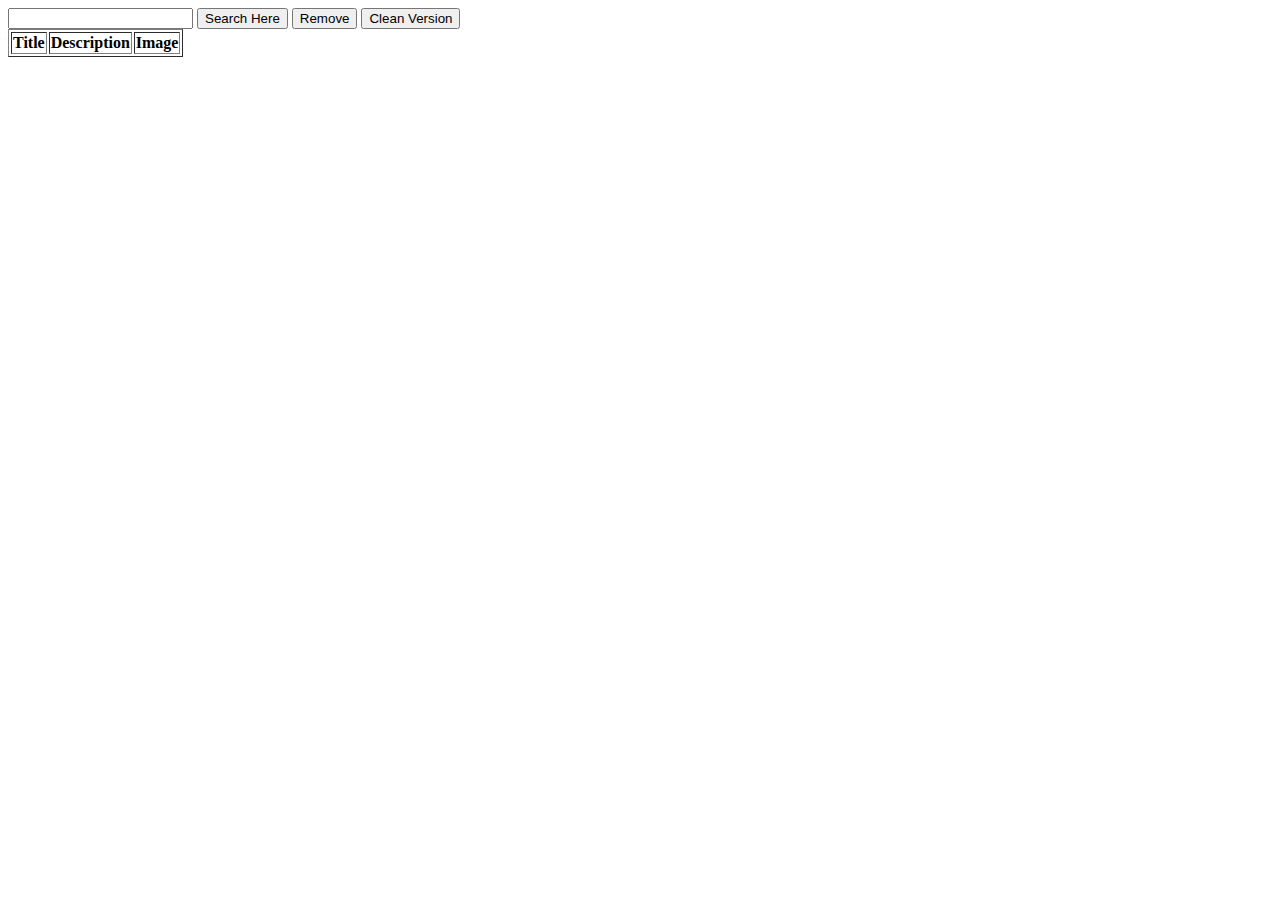
==== index.html @ dd2df424 "first attempt at jquery reddit exercises" ====
<!Doctype html>
<html>
<head>
  <meta charset="utf-8">
  <title></title>
</head>
<body>
  <div id="container">
    <input type="text" id="searchBox"/>
    <button id="button">Search Here</button>
    <button id="removeButton">Remove</button>
    <button id="cleanVersion">Clean Version</button>
  </div>
  <table id="outputFieldOne" border="1">
    <tr class="firstClass">
      <th>Title</th>
      <th>Description</th>
      <th>Image</th>
    </tr>
  </table>
  </div>
  <script type="text/javascript" src="https://code.jquery.com/jquery-2.1.4.min.js"></script>
  <script type = "text/javascript" src="jquerylessons.js"></script>
</body>
</html>
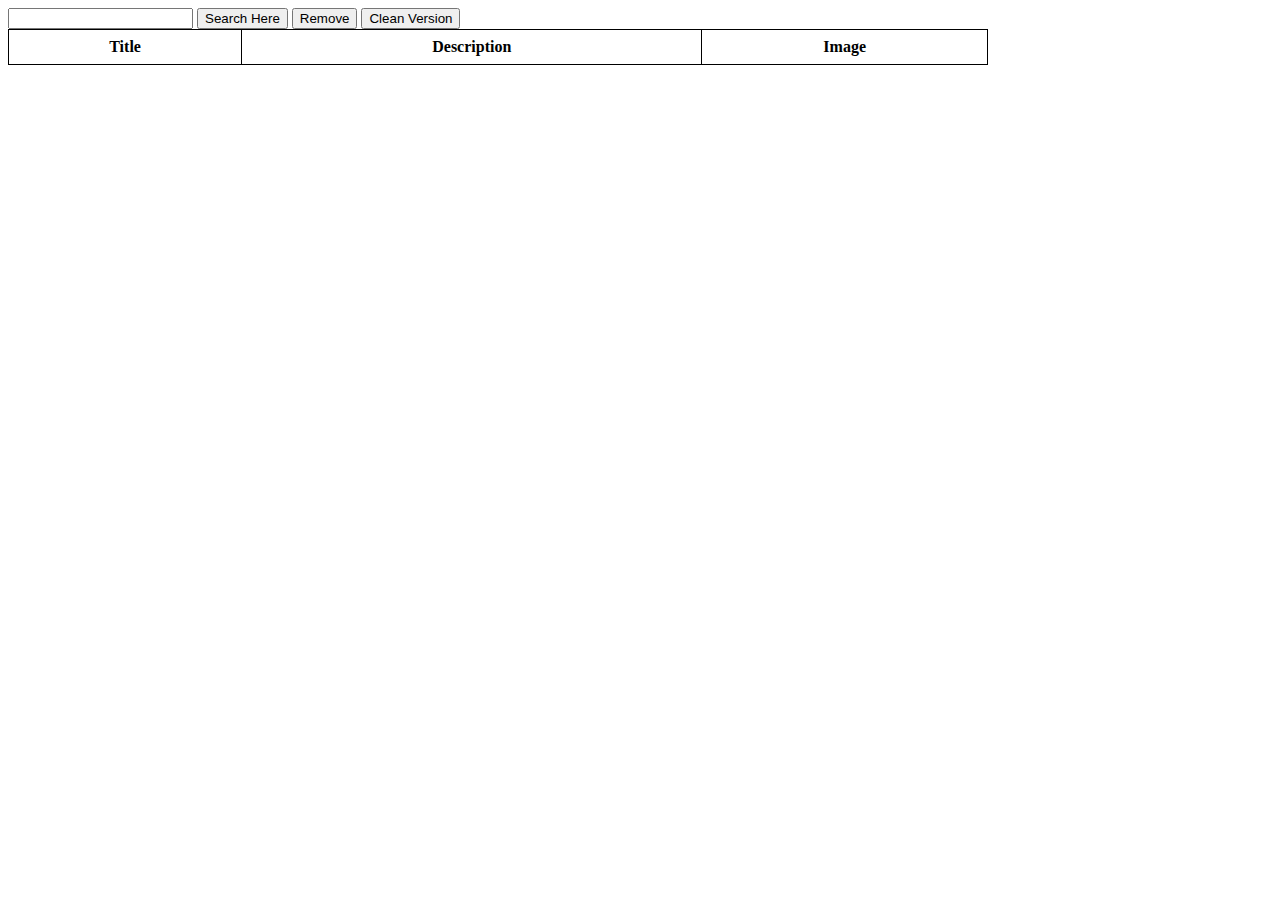
==== commit 9dc6c305: "placeholders added" ====
--- a/index.html
+++ b/index.html
@@ -3,6 +3,7 @@
 <head>
   <meta charset="utf-8">
   <title></title>
+  <link rel="stylesheet" href="app.css">
 </head>
 <body>
   <div id="container">
@@ -11,11 +12,11 @@
     <button id="removeButton">Remove</button>
     <button id="cleanVersion">Clean Version</button>
   </div>
-  <table id="outputFieldOne" border="1">
+  <table id="outputFieldOne">
     <tr class="firstClass">
       <th>Title</th>
       <th>Description</th>
-      <th>Image</th>
+      <th id="imageId">Image</th>
     </tr>
   </table>
   </div>
--- a/app.css
+++ b/app.css
@@ -0,0 +1,16 @@
+table {
+  width: 980px;
+  align: center;
+  border-collapse: collapse;
+}
+
+td, th {
+  border: 1px solid black;
+  padding: 0.5rem;
+  text-align:center;
+}
+img {
+  height: 40px;
+  width: 40px;
+  align: center;
+}
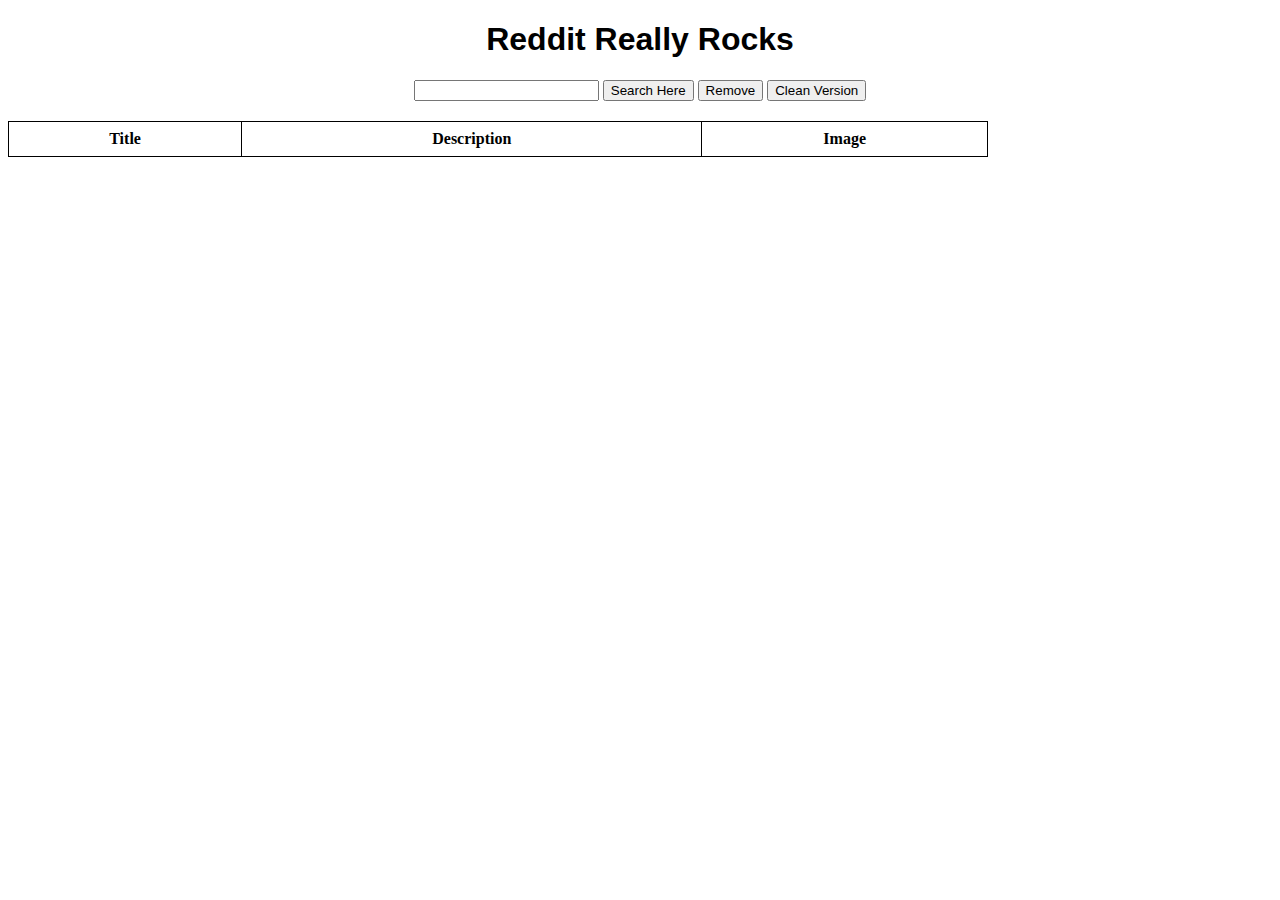
==== commit dcd20135: "changes made" ====
--- a/index.html
+++ b/index.html
@@ -6,6 +6,7 @@
   <link rel="stylesheet" href="app.css">
 </head>
 <body>
+  <h1>Reddit Really Rocks</h1>
   <div id="container">
     <input type="text" id="searchBox"/>
     <button id="button">Search Here</button>
--- a/app.css
+++ b/app.css
@@ -1,7 +1,16 @@
 table {
   width: 980px;
-  align: center;
   border-collapse: collapse;
+  margin-top: 20px;
+}
+
+h1 {
+  font-family: Arial;
+  text-align: center;
+}
+#container {
+  text-align: center;
+  margin-top: 20px;
 }
 
 td, th {
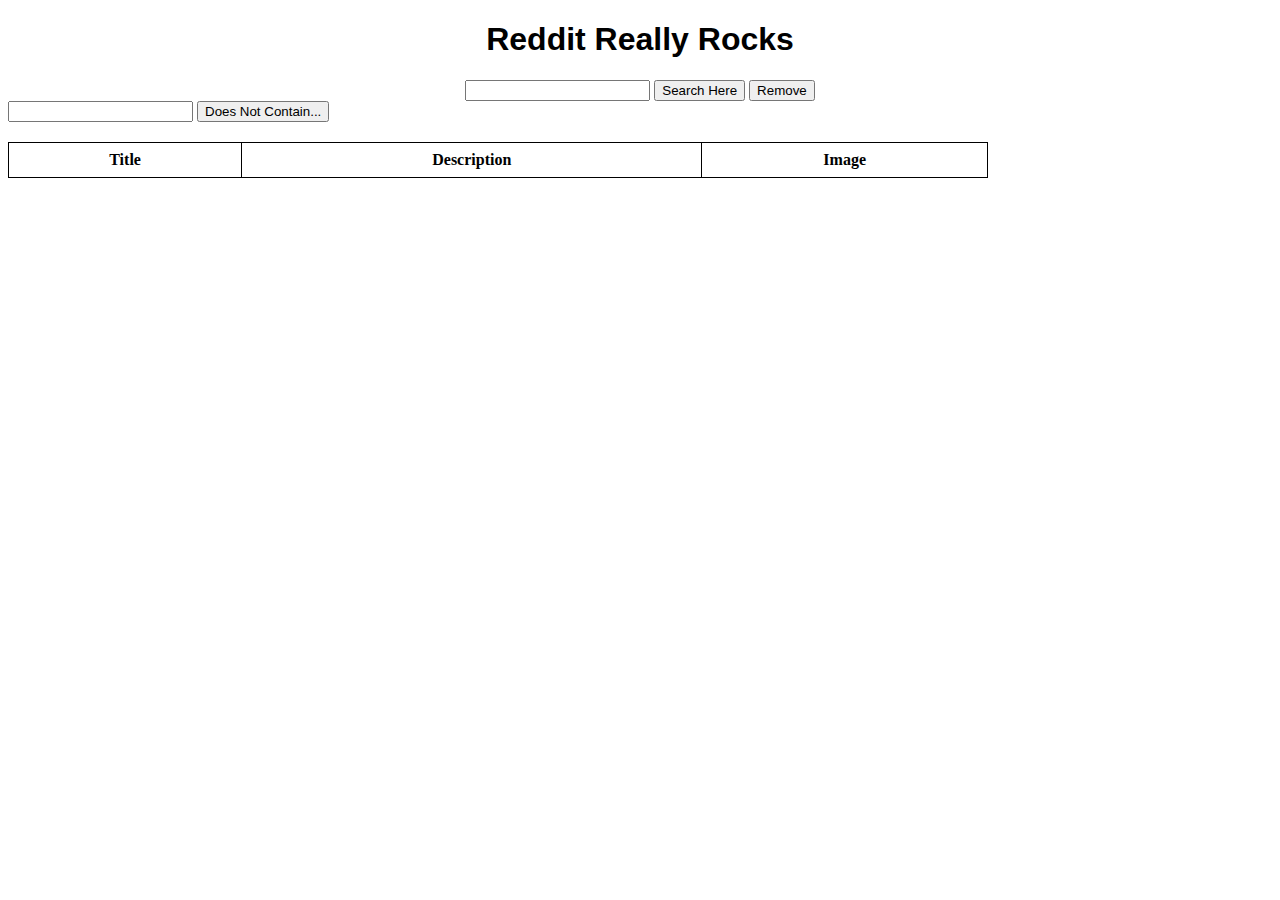
==== commit 912878db: "higher order functions & js functions warmup" ====
--- a/index.html
+++ b/index.html
@@ -11,7 +11,10 @@
     <input type="text" id="searchBox"/>
     <button id="button">Search Here</button>
     <button id="removeButton">Remove</button>
-    <button id="cleanVersion">Clean Version</button>
+  </div>
+  <div id="contains_container">
+    <input type="text" id="searchBox"/>
+    <button id="cleanVersion">Does Not Contain...</button>
   </div>
   <table id="outputFieldOne">
     <tr class="firstClass">
